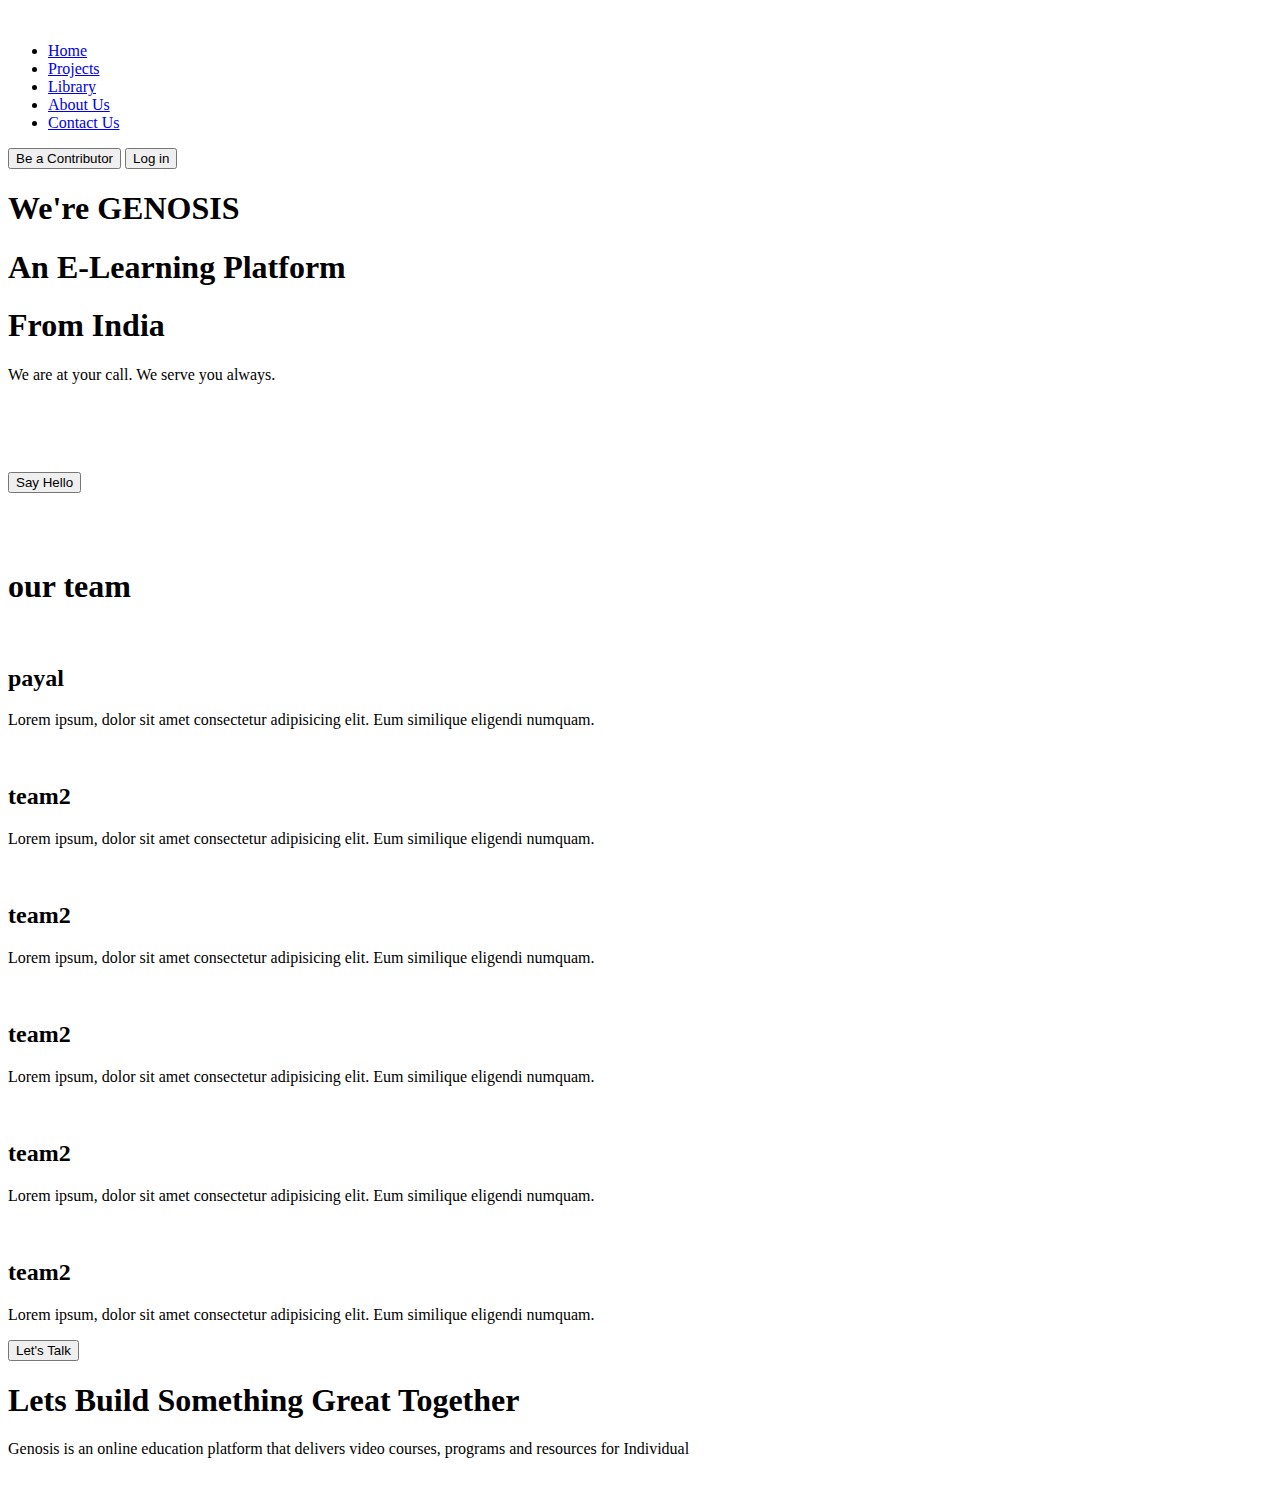
==== collabx-ready/aboutus1.html @ f932ba7f "overall project frontend" ====
<!DOCTYPE html>
<html lang="en">
<head>
    <meta charset="UTF-8">
    <meta http-equiv="X-UA-Compatible" content="IE=edge">
    <meta name="viewport" content="width=device-width, initial-scale=1.0">
    <title>Genosisx | About Us</title>
    <link rel="stylesheet" href="css/aboutus1.css">
</head>
<body>
    <nav id="navbar">
        <div id="logo">
            <img src="https://i.postimg.cc/x8McQvf9/DART.png" alt="" srcset="">
        </div>
        <ul class="mid">
            <li class="item"><a href="landing.html">Home</a></li>
            <li class="item"><a href="#">Projects</a></li>
            <li class="item"><a href="#">Library</a></li>
            <li class="item"><a href="#">About Us</a></li>
            <li class="item"><a href="contactus.html">Contact Us</a></li>
        </ul>
        <div class="right">
            <button class="btn">Be a Contributor</button>
            <button class="btn">Log in</button>
        </div>
    </nav>
    <section id="home">
        <h1 class="h-primary h1-mid">We're GENOSIS</h1>
        <h1 class="h1-mid">An E-Learning Platform</h1>
        <h1 class="h1-mid">From India</h1>
        <p class="home-p">We are at your call. We serve you always.</p> 
        <div id="home-img">
            <img src="https://i.postimg.cc/7Lv3Wvr0/3D-12.png" alt="">
        </div>
        <div id="home-img2">
            <img src="https://i.postimg.cc/NMxTP5Qr/3D-11.png" alt="">
        </div>
        <div id="home-img3">
            <img src="https://i.postimg.cc/cCSgR32n/We-re-a-Team-We-re-a-Family-We-re-Genosis.png" alt="">
        </div>
        <div id="home-img4">
            <img src="https://i.postimg.cc/t4jb95PP/Genosis-is-an-online-education-platform-that-delivers-video-courses-programs-and-resources-for-Indi.png" alt="">
        </div>
        <button class="btn2">Say Hello</button>
        <div id="home-img5">
            <img src="https://i.postimg.cc/FKcNvBCj/Customer-Insight.png" alt="">
        </div>
        <div id="home-img6">
            <img src="https://i.postimg.cc/FRWPB9bG/Image.png" alt="">
        </div>
    </section>
    <section id="home3">
        <div class="box">
            <div id="home-img7"></div>
            <img src="./Group 257.svg" alt="">
        </div>
    </section>
    <section id="home2">
        <div class="container">
            <h1 class="title">our team</h1>
        <div class="team-row">
            <div class="member">
                <img src="" alt="">
                <h2>payal</h2>
                <p>Lorem ipsum, dolor sit amet consectetur adipisicing elit. Eum similique eligendi numquam.</p>
            </div>
            <div class="member">
                <img src="./img1.jpg" alt="">
                <h2>team2</h2>
                <p>Lorem ipsum, dolor sit amet consectetur adipisicing elit. Eum similique eligendi numquam.</p>
            </div>
            <div class="member">
                <img src="./img1.jpg" alt="">
                <h2>team2</h2>
                <p>Lorem ipsum, dolor sit amet consectetur adipisicing elit. Eum similique eligendi numquam.</p>
            </div>
        </div>

        <div class="team-row">
            <div class="member">
                <img src="./img1.jpg" alt="">
                <h2>team2</h2>
                <p>Lorem ipsum, dolor sit amet consectetur adipisicing elit. Eum similique eligendi numquam.</p>
            </div>
            <div class="member">
                <img src="./img1.jpg" alt="">
                <h2>team2</h2>
                <p>Lorem ipsum, dolor sit amet consectetur adipisicing elit. Eum similique eligendi numquam.</p>
            </div>
            <div class="member">
                <img src="./img1.jpg" alt="">
                <h2>team2</h2>
                <p>Lorem ipsum, dolor sit amet consectetur adipisicing elit. Eum similique eligendi numquam.</p>
            </div>
        </div>
        </div>

    </section>
    <!-- <section class="team">
        <h1 class="title">our team</h1>
        <div class="team-row">
            <div class="member">
                <img src="https://images.unsplash.com/photo-1520409364224-63400afe26e5?ixlib=rb-1.2.1&ixid=eyJhcHBfaWQiOjEyMDd9&auto=format&fit=crop&w=658&q=80" alt="">
                <h2>ben smith</h2>
                <p>Lorem ipsum, dolor sit amet consectetur adipisicing elit. Eum similique eligendi numquam.</p>
            </div>
            <div class="member">
                <img src="https://images.unsplash.com/photo-1480455624313-e29b44bbfde1?ixlib=rb-1.2.1&ixid=eyJhcHBfaWQiOjEyMDd9&auto=format&fit=crop&w=1050&q=80" alt="">
                <h2>jason</h2>
                <p>Lorem ipsum, dolor sit amet consectetur adipisicing elit. Eum similique eligendi numquam.</p>
            </div>
            <div class="member">
                <img src="https://miro.medium.com/max/814/1*Ri024ZNn0dtXQDmswflYFw.jpeg" alt="">
                <h2>chris jones</h2>
                <p>Lorem ipsum, dolor sit amet consectetur adipisicing elit. Eum similique eligendi numquam.</p>
            </div>
        </div>
    </section> -->
    <section id="home4">
        <div class="container1">
          <div id="home-img9"></div>
          <button class="btn3"> Let's Talk </button>
          <h1>Lets Build Something Great Together</h1>
          <p>Genosis is an online education platform that delivers video courses, programs and resources for Individual</p>
          <img src="./Group 263.png" alt="">
        </div>
    </section>
</body>
</html>
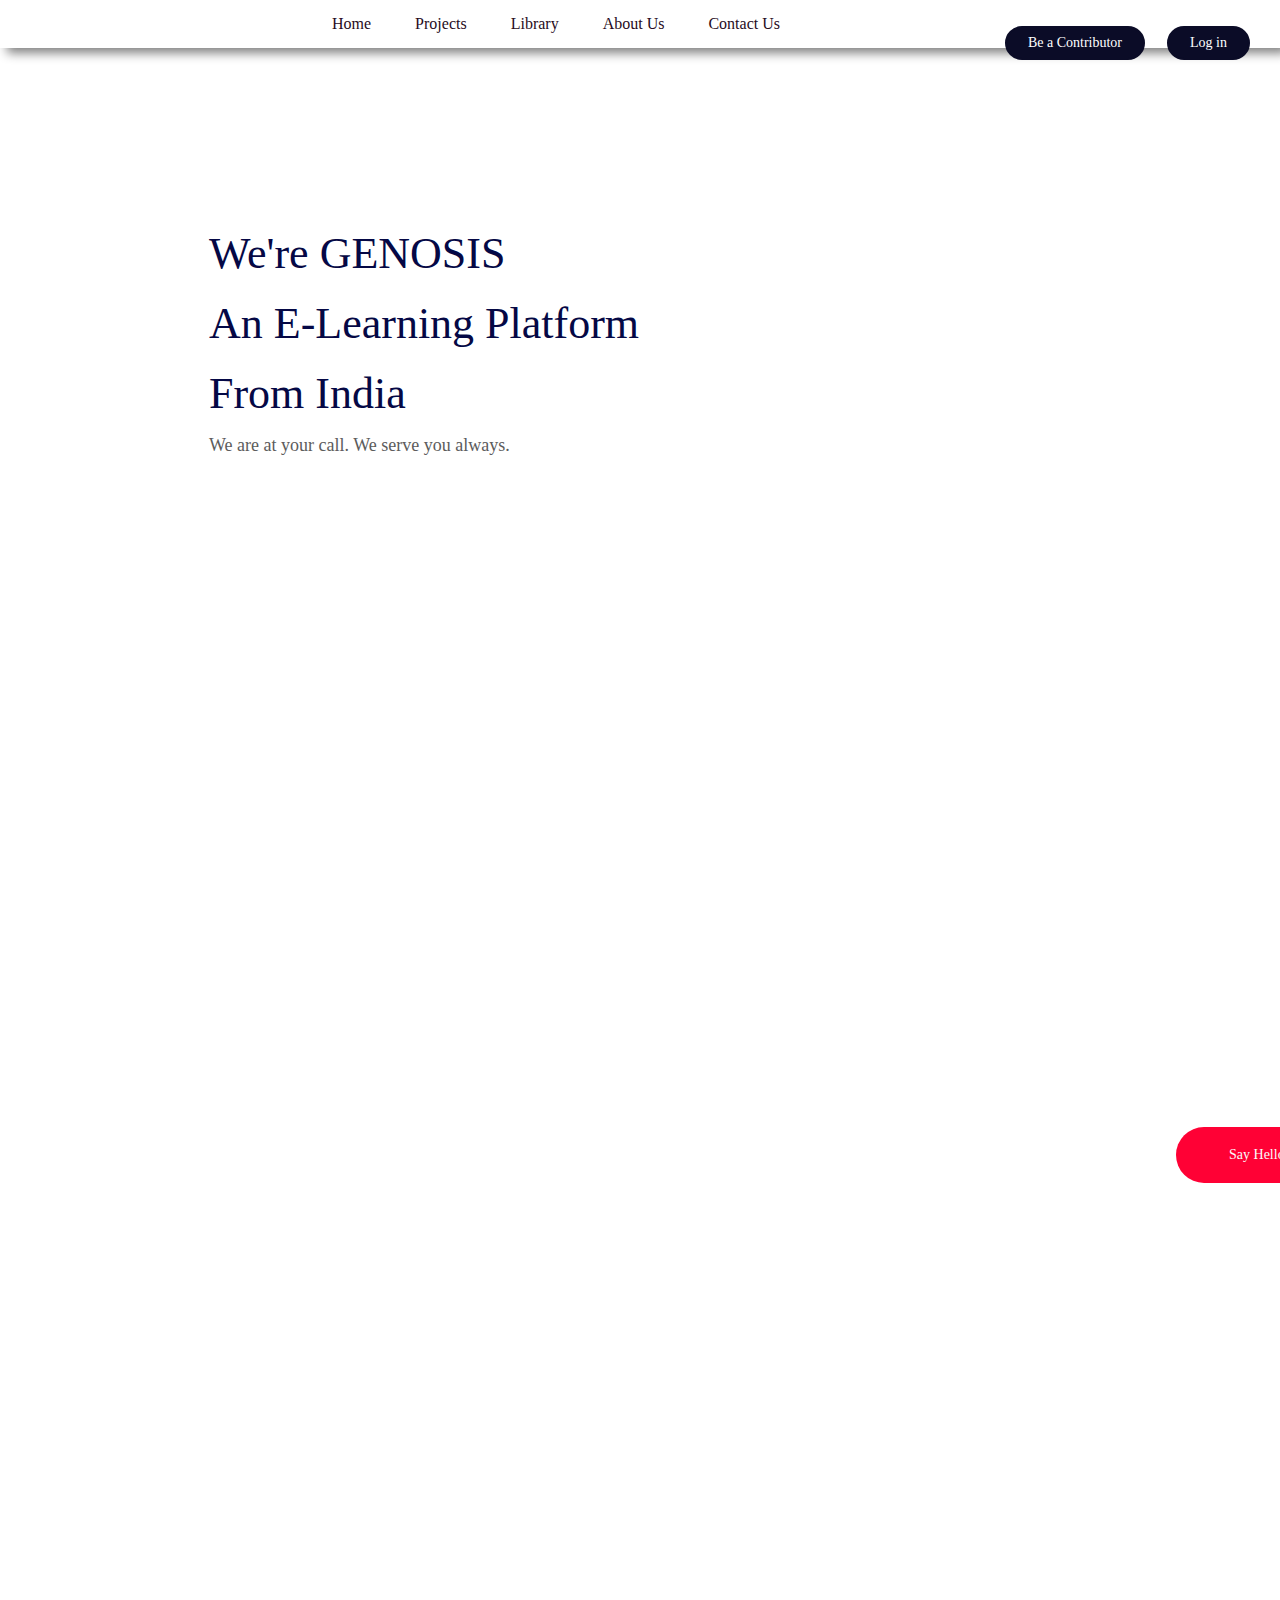
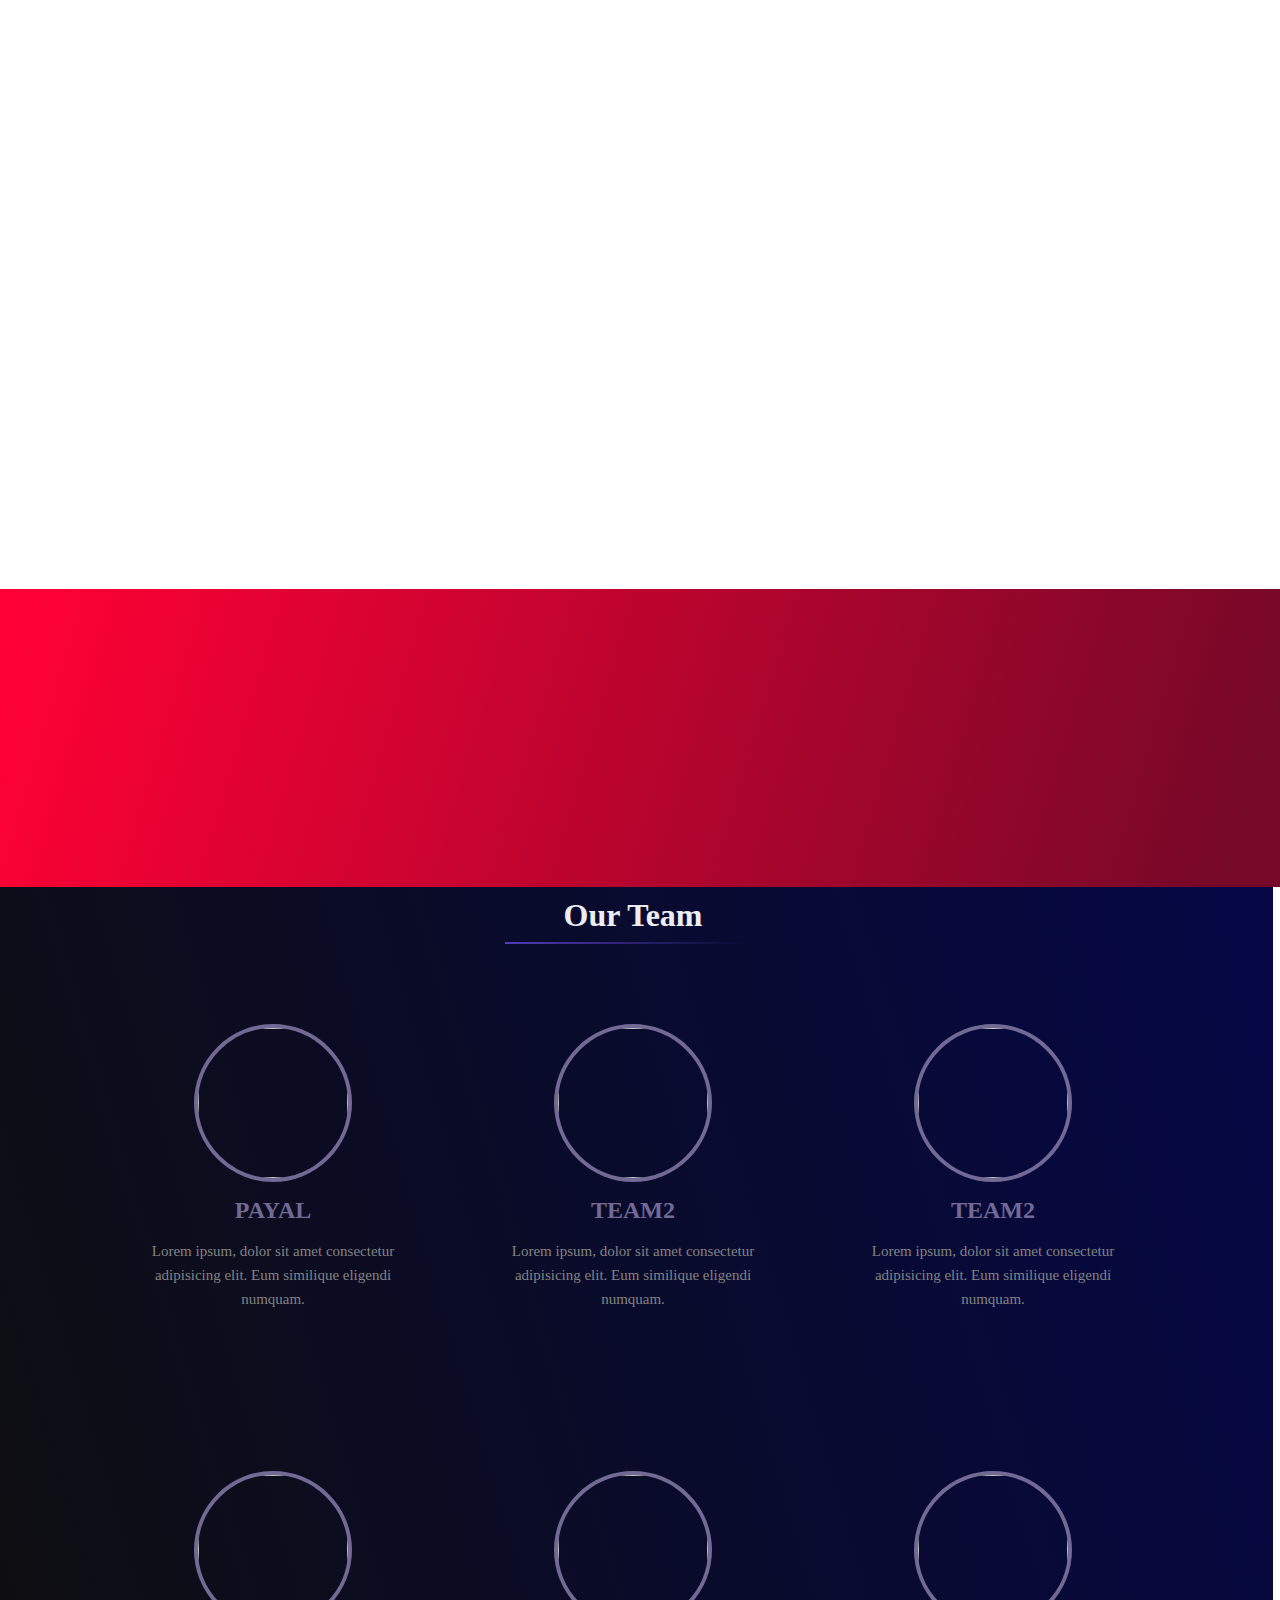
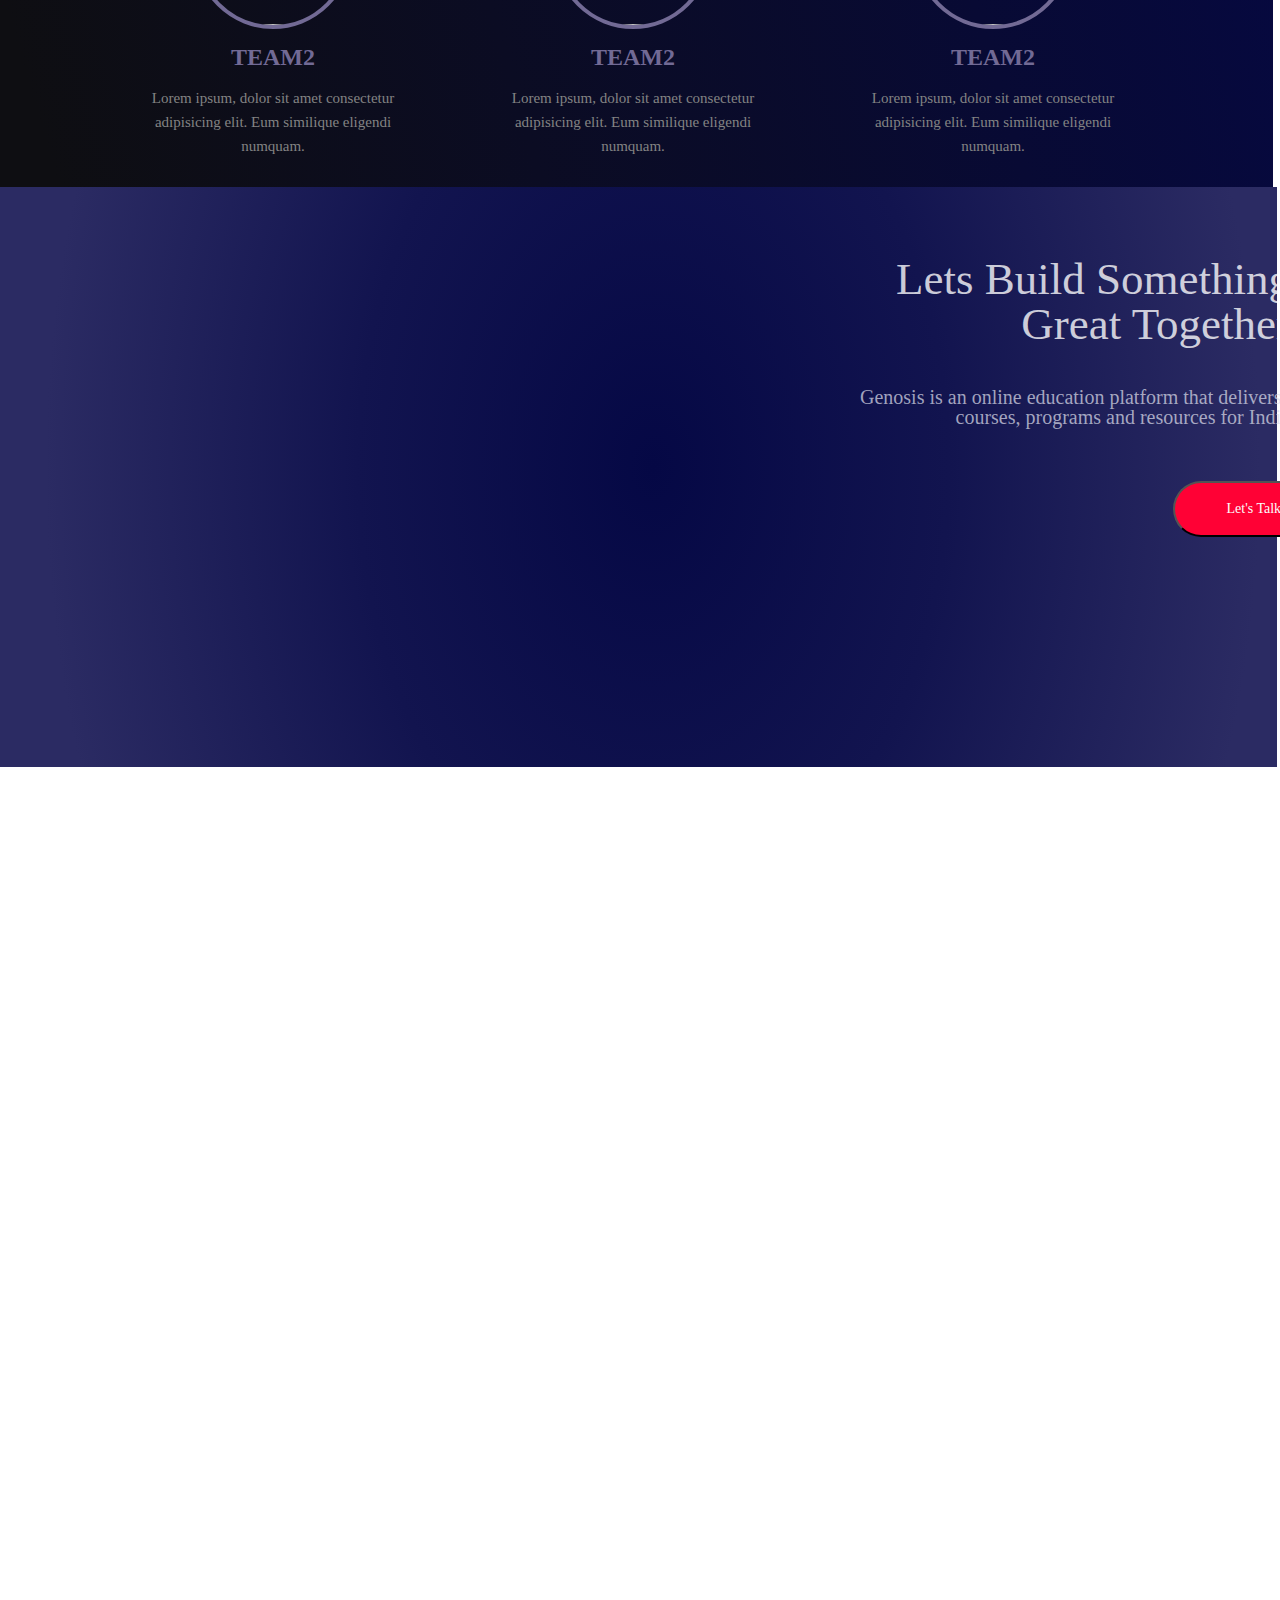
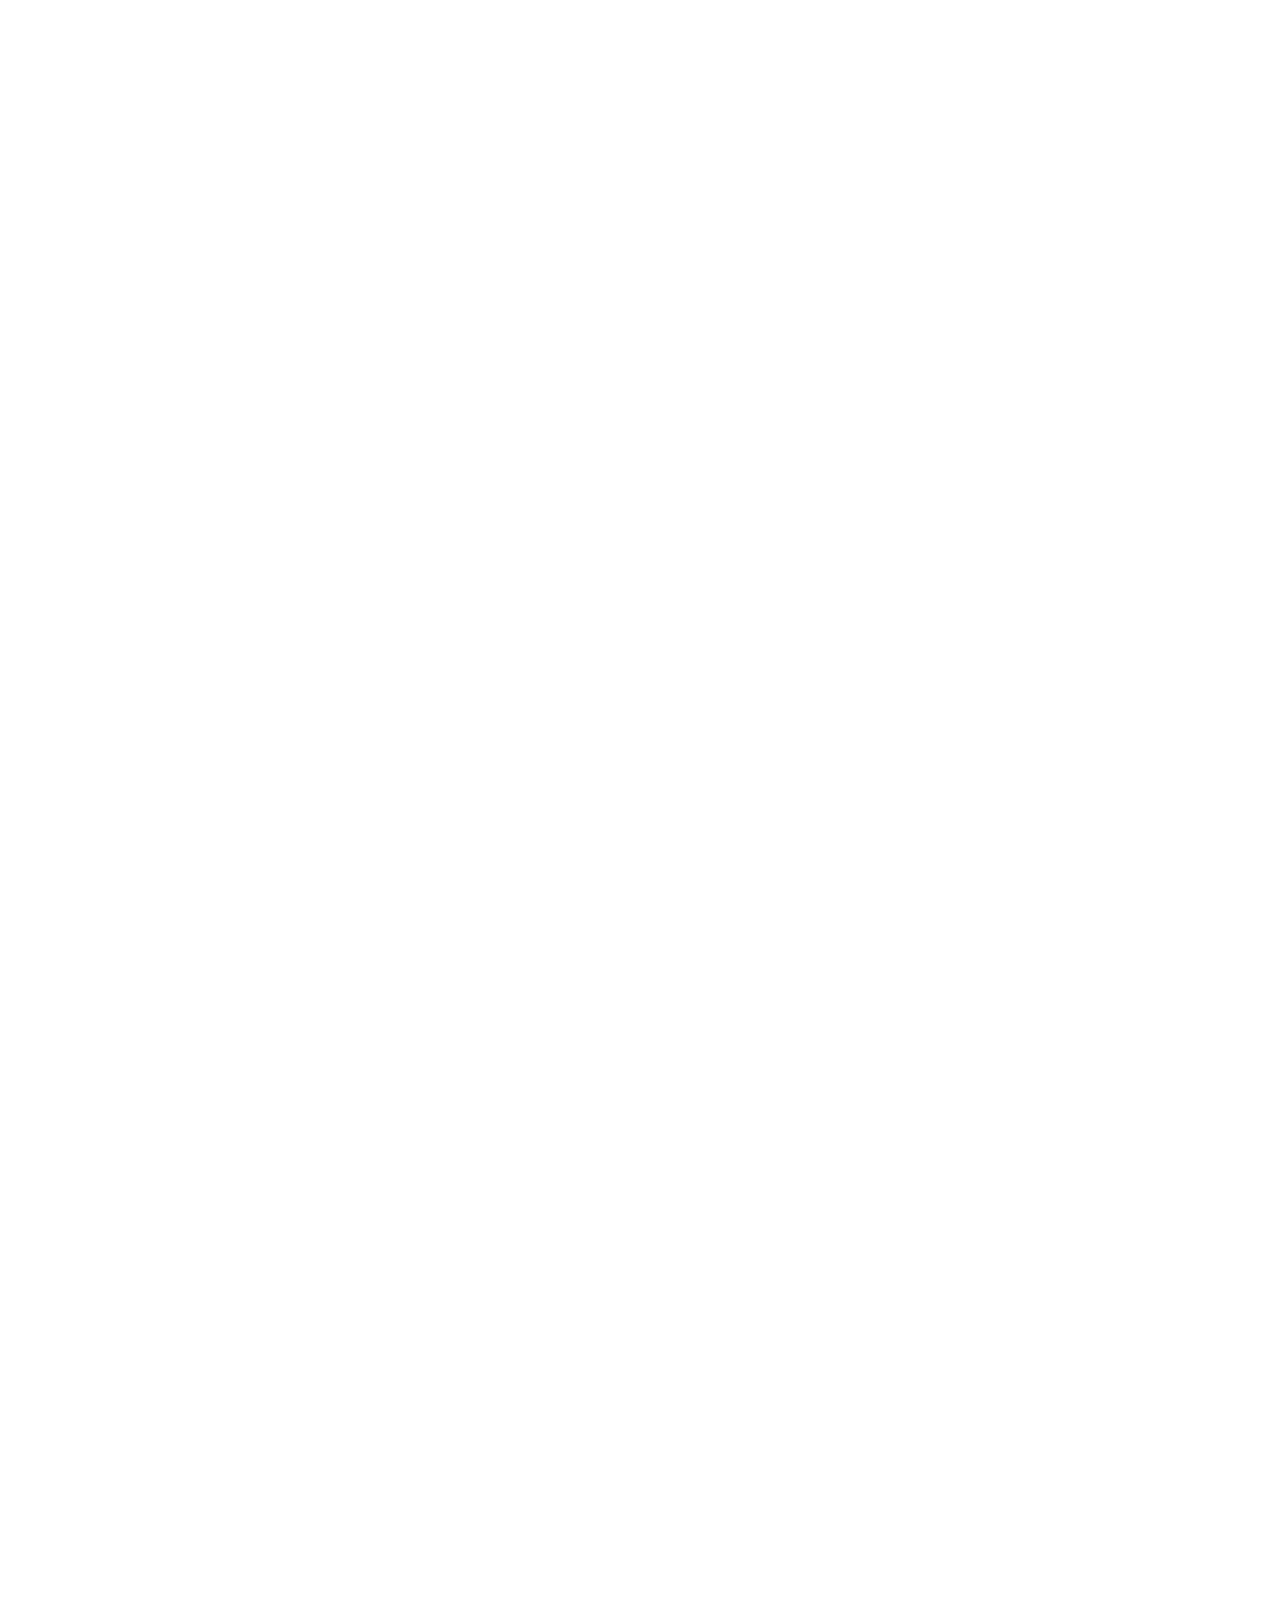
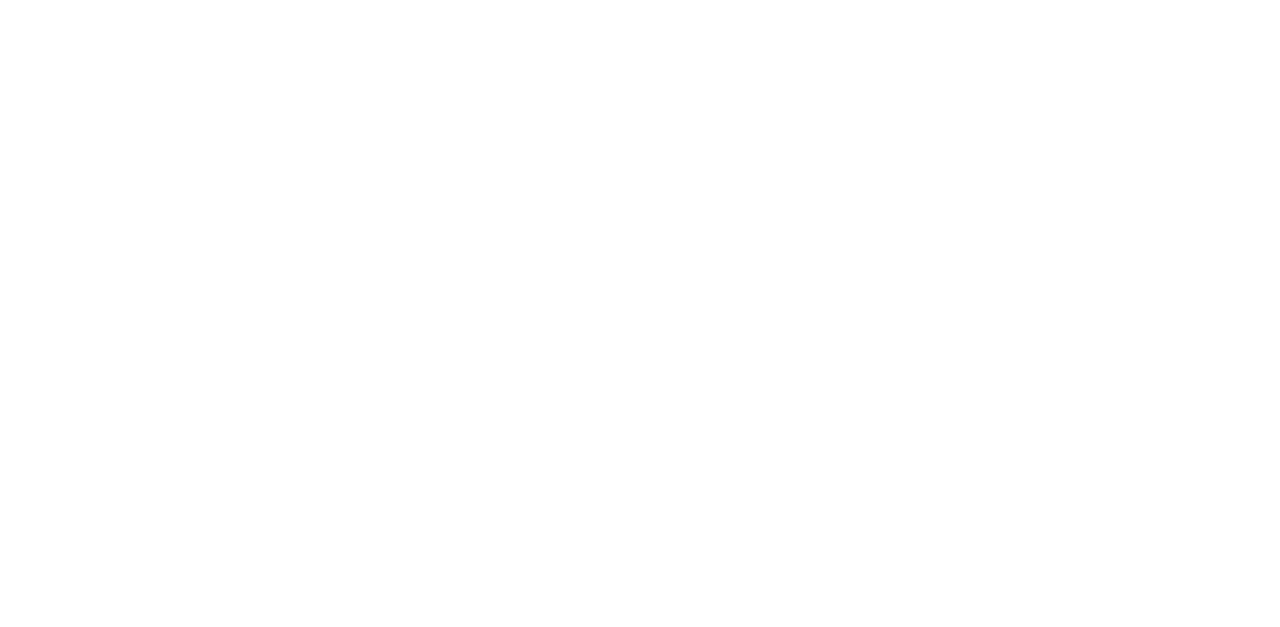
==== commit 068bca24: "Update aboutus1.html" ====
--- a/collabx-ready/aboutus1.html
+++ b/collabx-ready/aboutus1.html
@@ -5,7 +5,7 @@
     <meta http-equiv="X-UA-Compatible" content="IE=edge">
     <meta name="viewport" content="width=device-width, initial-scale=1.0">
     <title>Genosisx | About Us</title>
-    <link rel="stylesheet" href="css/aboutus1.css">
+    <link rel="stylesheet" href="aboutus1.css">
 </head>
 <body>
     <nav id="navbar">
--- a/collabx-ready/aboutus1.css
+++ b/collabx-ready/aboutus1.css
@@ -0,0 +1,379 @@
+/* CSS Reset */
+*{
+    margin: 0px;
+    padding: 0px;
+}
+
+
+/* CSS Variables */
+:root{
+    --navbar-height: 59px;
+}
+
+/* Navigation Bar */
+#navbar{
+    display: flex;
+    align-items: center;
+    box-shadow: 7px 5px 10px grey;
+}
+
+/* Navigation Bar: Logo and image */
+#logo{
+    margin: 15px 15px;
+}
+#logo img{
+    height: 56px;
+    margin: -1px 45px;
+}
+
+/* Navigation Bar: List Styling */
+#navbar{
+    position: relative;
+}
+#navbar ul{
+    display: flex;
+}
+
+.mid{
+    margin-left: 190px;
+    font-family: Calibri;
+}
+#navbar::before{
+    content: "";
+    background-color: #ffffff;
+    position: absolute;
+    height: 100%;
+    width: 100%;
+    z-index: -1;
+    opacity: 0.4;
+}
+
+#navbar ul li{
+    list-style: none;
+    font-size: 1.3 rem;
+}
+
+#navbar ul li a{
+    display: block;
+    padding: 3px 22px;
+    border-radius: 20px;
+    color: #270B22;
+    text-decoration: none;
+}
+
+#navbar ul li a:hover{
+   color: #0C0D20;
+   border-radius: 2px solid black;
+}
+
+.right {
+    position: absolute;
+    right: 21px;
+    top: 26px;
+    display: inline-block;
+
+    /* border: 2px solid yellow; */
+}
+
+.btn {
+    font-family: calibri;
+    margin: 0px 9px;
+    background-color: #0b0c27;
+    color: white;
+    padding: 7px 21px;
+    border: 2px solid #0b0c27;
+    border-radius: 139px;
+    font-size: 14px;
+    cursor: pointer;
+}
+
+/* Home section */
+.h1-mid {
+    font-family: Calibri;
+    font-size: 44px;
+    font-style: normal;
+    font-weight: 300;
+    line-height: 70px;
+    letter-spacing: 0em;
+    text-align: left;
+    color: #050845;
+}
+#home{
+    padding: 171px 209px;
+    flex-direction: column;
+}
+/* #home::before{ 
+    content: "";
+    position: absolute;
+    background-color: #ffffff;
+    height: 120em;
+    top: 112px;
+    left:2px;
+    width: 100%;
+    z-index: -1;
+    opacity:0.89;
+    margin-top: -24px;
+} */
+.home-p{
+    font-family: Calibri;
+    font-size: 18px;
+    font-style: normal;
+    font-weight: 400;
+    line-height: 33px;
+    letter-spacing: 0em;
+    text-align: left;
+    color: #5C5C5C;
+}
+
+.btn2 {
+    font-family: calibri;
+    margin: 41em 2em;
+    background-color: #FF0135;
+    color: #FBFBFB;
+    padding: 7px 50px;
+    border-radius: 100px;
+    font-size: 14px;
+    cursor: pointer;
+    position: absolute;
+    width: 161.71px;
+    height: 56px;
+    left: 82em;
+    top: 552.54px;
+    border: 2px;
+}
+
+#home-img{
+    position: absolute;
+    width: 688px;
+    height: 688px;
+    left: 728px;
+    top: 98px;
+    margin-left: 12em;
+}
+#home-img2{
+    position: absolute;
+    width: 686.74px;
+    height: 699.65px;
+    left: -8em;
+    top: 38em;
+    margin-left: 218px;
+}
+#home-img3{
+    position: absolute;
+    width: 686.74px;
+    height: 699.65px;
+    left: 60em;
+    top: 47em;
+    margin-left: 218px;
+}
+#home-img4{
+    position: absolute;
+    width: 686.74px;
+    height: 699.65px;
+    left: 60em;
+    top: 59em;
+    margin-left: 218px;
+}
+#home-img5{
+    position: absolute;
+    width: 686.74px;
+    height: 699.65px;
+    left: 6em;
+    top: 88em;
+    margin-left: 218px;
+}
+#home-img6{
+    position: absolute;
+    width: 606px;
+    height: 593px;
+    left: 766px;
+    top: 1450px;
+    margin-left: 218px;
+}
+#home-img6{
+    position: absolute;
+    width: 686.74px;
+    height: 699.65px;
+    margin-left: -5em;
+    margin-top: 5em;
+    margin-left: 218px;
+}
+#home-2::before {  
+    z-index: -1;
+    content: "";
+    position: absolute;
+    background: url('https://i.postimg.cc/fRB47htW/Rectangle-141.png') no-repeat center center/cover;
+    height: 43em;
+    top: 112px;
+    left: 2px;
+    width: 100%;
+    z-index: -1;
+    opacity: 0.89;
+    margin-top: -24px;
+}  
+.box{
+
+    position: absolute;
+    width: 100%;
+    height: 298px;
+    left: 0px;
+    top: 2189px;
+    background: linear-gradient(253.58deg, #FF0135 1.55%, #760828 95.8%);
+    transform: matrix(-1, 0, 0, 1, 0, 0);
+}
+#home-img7{
+    position: absolute;
+    width: 100%;
+    height: 198px;
+   object-fit: contain;
+ 
+}
+.container1{
+    position: absolute;
+    width: 100%;
+    height: 580px;
+    left: -3px;
+    top: 3387px;
+    
+    background: radial-gradient(47.45% 156.1% at 51.25% 48.43%, #050845 0%, #12144F 48.7%, #2B2B63 100%);
+    background-blend-mode: multiply;
+}
+#home-img9{
+    position: absolute;
+    width: 4px;
+    height: 256px;
+    right: 803px;
+    top: 3384px;
+}
+.btn3{
+    font-family: calibri;
+    margin: 41em 2em;
+    background-color: #FF0135;
+    color: #FBFBFB;
+    padding: 7px 50px;
+    border-radius: 100px;
+    font-size: 14px;
+    cursor: pointer;
+    position: absolute;
+    width: 161.71px;
+    height: 56px;
+    left: 82em;
+    top: -280px;
+    
+}
+.container1 h1{
+    position: absolute;
+    width: 435px;
+    height: 47px;
+    left:  859px;
+    top:  70px;
+    text-align: right;
+
+   font-family: Calibri;
+   font-style: normal;
+  font-weight: 300;
+  font-size: 45px;
+  line-height: 100.34%;
+/* or 63px */
+  color: #ffffffc7;
+}
+.container1 p{
+    position: absolute;
+    width: 475px;
+    height: 42px;
+    left: 859px;
+    top: 200px;
+    text-align: right;
+
+   font-family: Calibri;
+   font-style: normal;
+   font-weight: normal;
+   font-size: 20px;
+   line-height: 100.78%;
+   color: #dcdde9b7;
+}
+
+.container{
+    position: absolute;
+    width: 100%;
+    height: 900px;
+    left: -7px;
+    top: 2487px;
+    background: linear-gradient(253.58deg, #050845 1.55%, #0E0E12 95.8%);
+    background-blend-mode: multiply;
+}
+.team{
+    
+    font-family: "Century Gothic";
+    min-height: 100vh;
+    display: flex;
+    justify-content: center;
+    align-items: center;
+}
+
+.title{
+    text-align: center;
+    text-transform: capitalize;
+    color: #ededf1;
+    margin: 10px 0;
+    position: relative;
+}
+
+.title::after{
+    content: "";
+    position: absolute;
+    width: 20%; height: 2px;
+    background-image: linear-gradient(to left, transparent 5%, #513ab8);
+    bottom: -10px; left: 50%;
+    transform: translate(-50%);
+}
+
+.team-row{
+    display: flex;
+    justify-content: center;
+    flex-wrap: wrap;
+    padding: 40px 0;
+}
+
+.member{
+    flex: 1 1 250px;
+    margin: 20px;
+    text-align: center;
+    padding: 20px 10px;
+    cursor: pointer;
+    max-width: 300px;
+    transition: all 0.3s;
+}
+
+.member:hover{
+    box-shadow: 0 10px 20px rgba(219, 8, 8, 0.1);
+    transform: translateY(-20px);
+}
+
+.member img{
+    display: block;
+    width: 150px; height: 150px;
+    object-fit: cover;
+    border:4px solid #726a95;
+    border-radius: 50%;
+    margin: 0 auto;
+}
+
+.member h2{
+    text-transform: uppercase;
+    font-size: 24px;
+    color: #726a95;
+    margin: 15px 0;
+}
+
+.member p{
+    font-size: 15px;
+    color: #838383;
+    line-height: 1.6;
+}
+
+
+
+
+
+
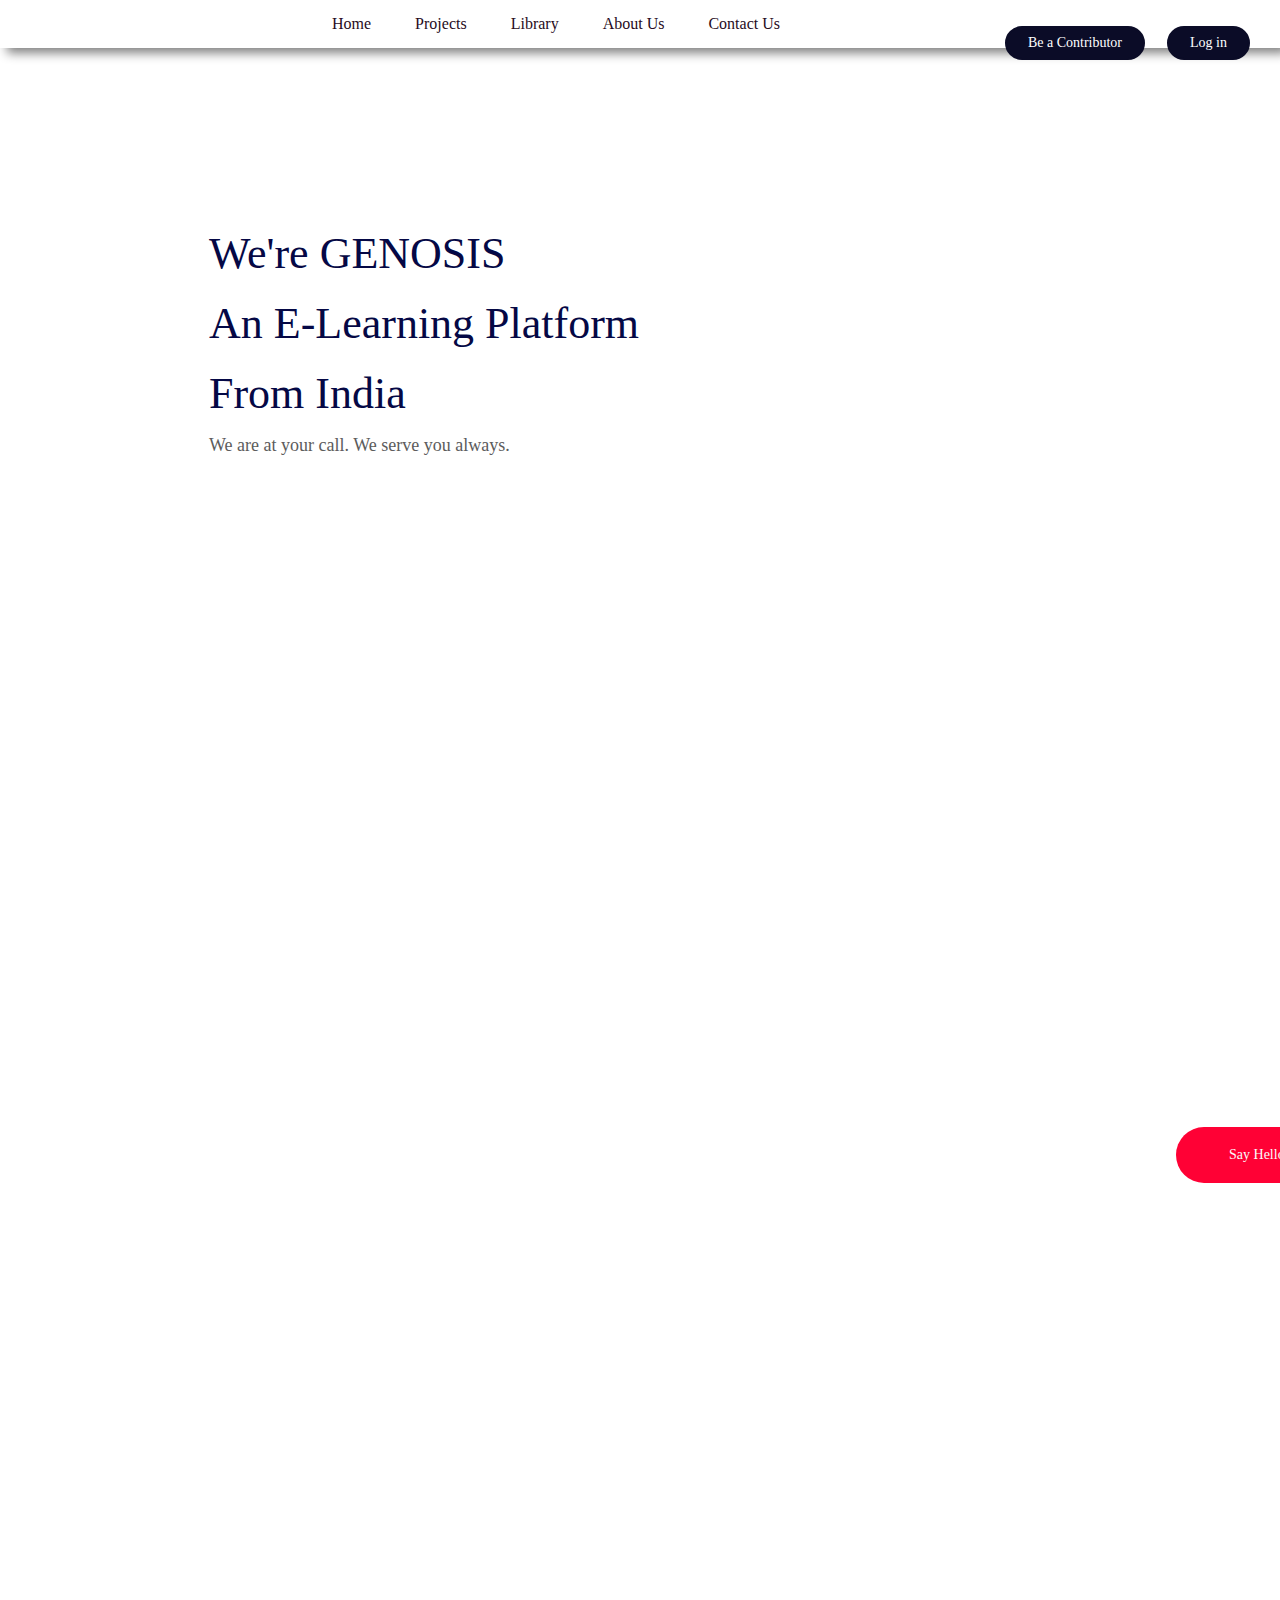
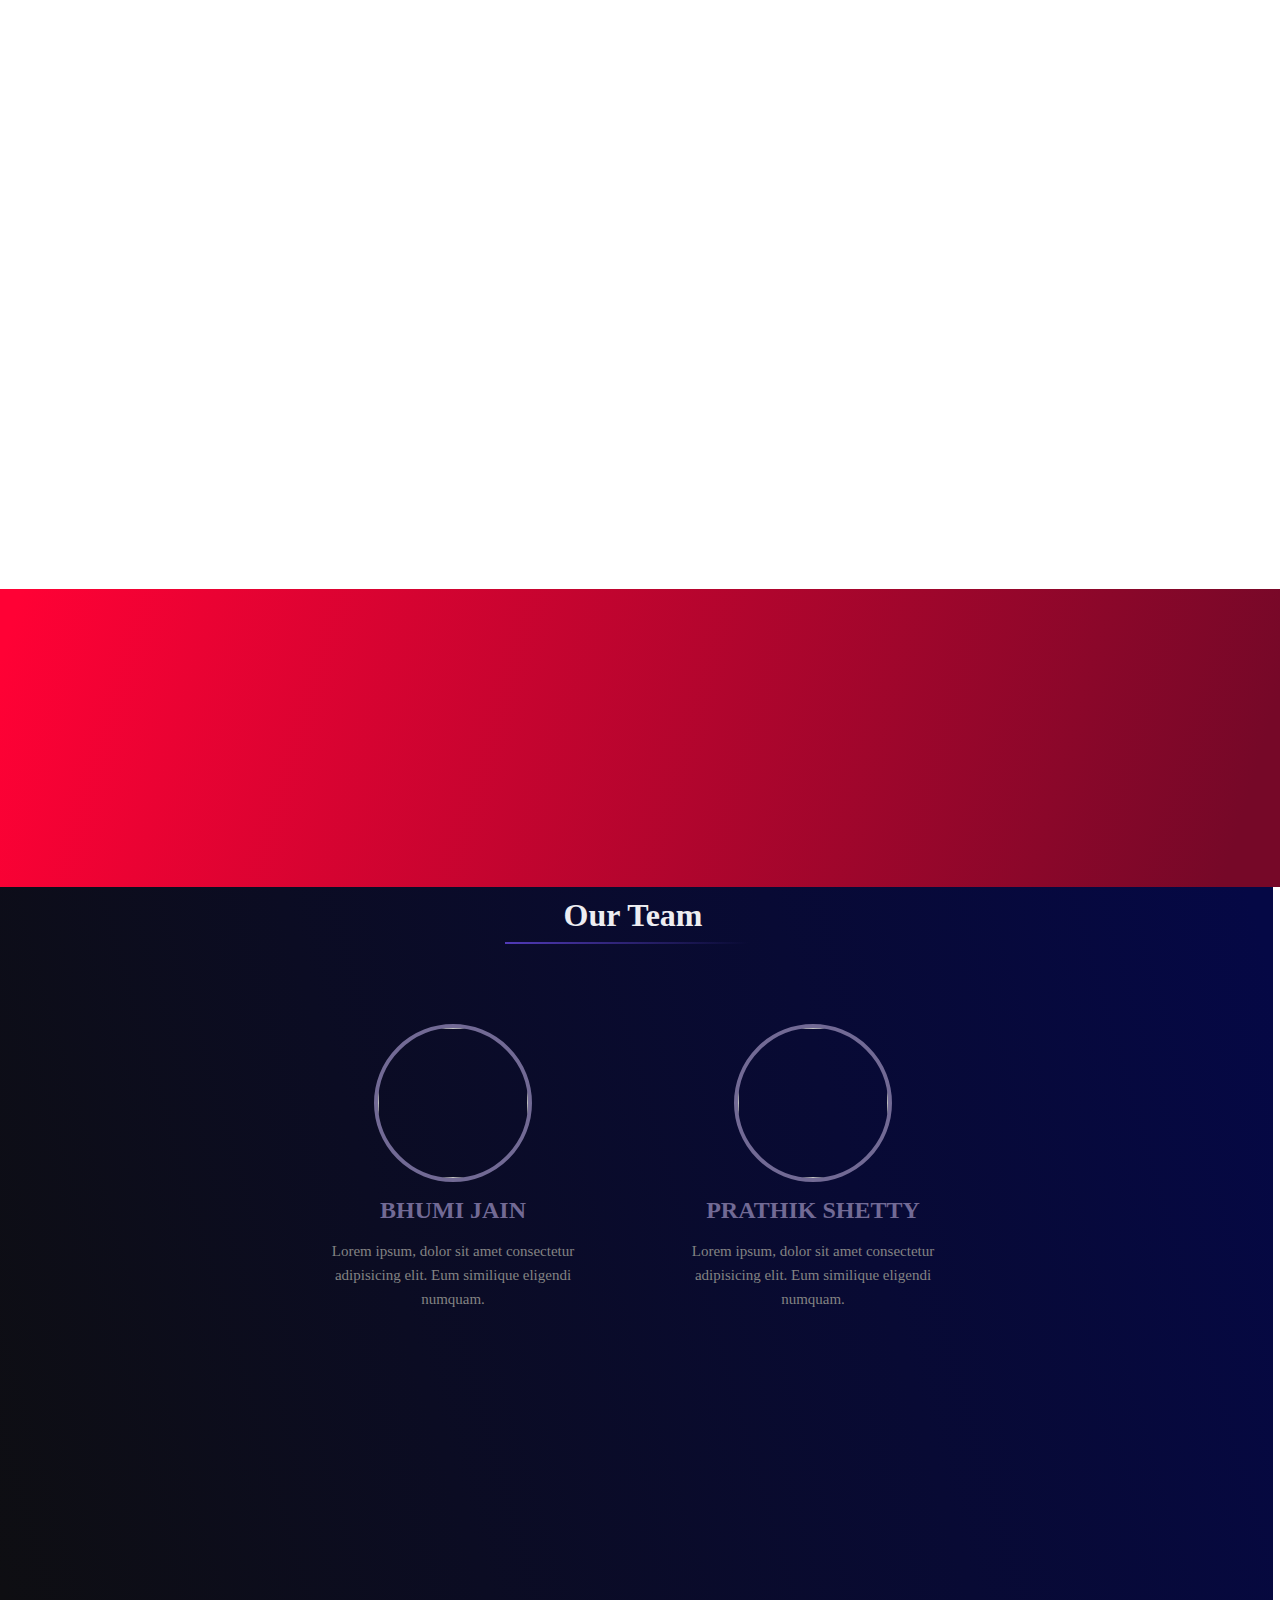
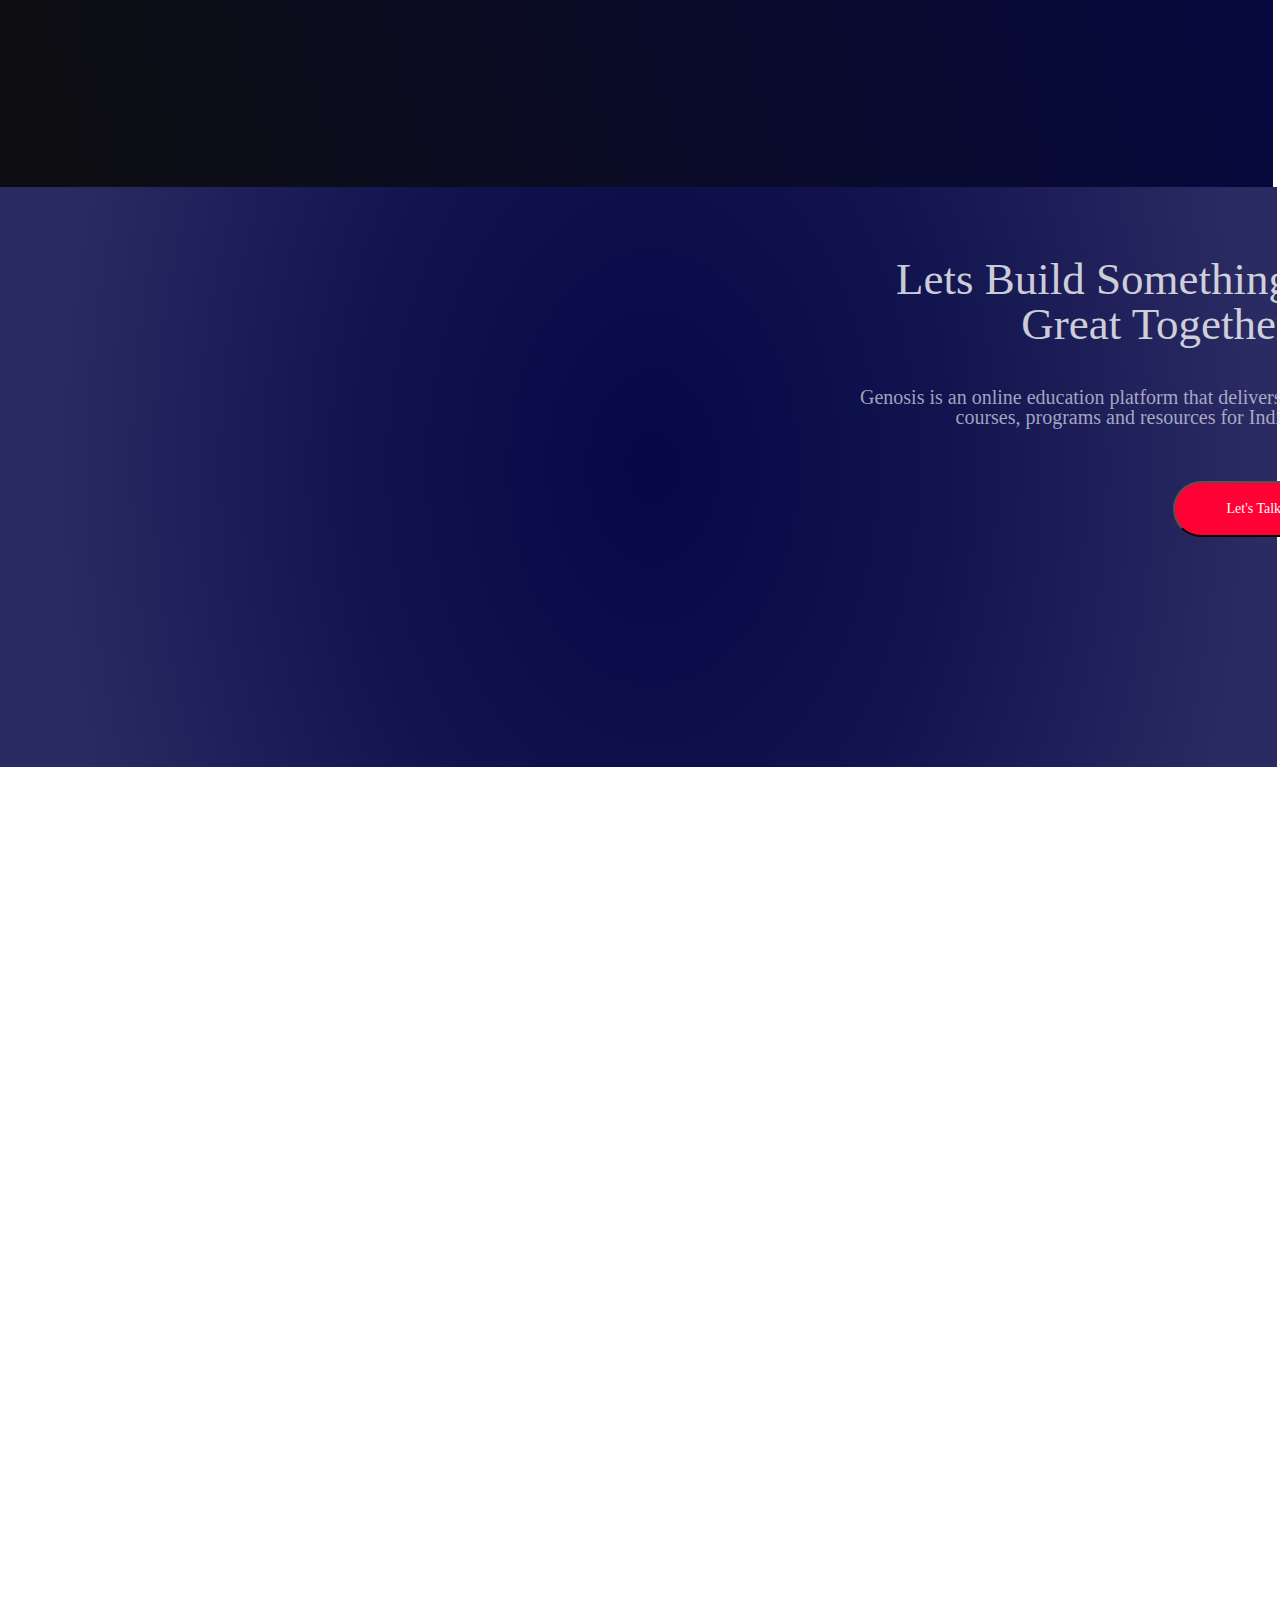
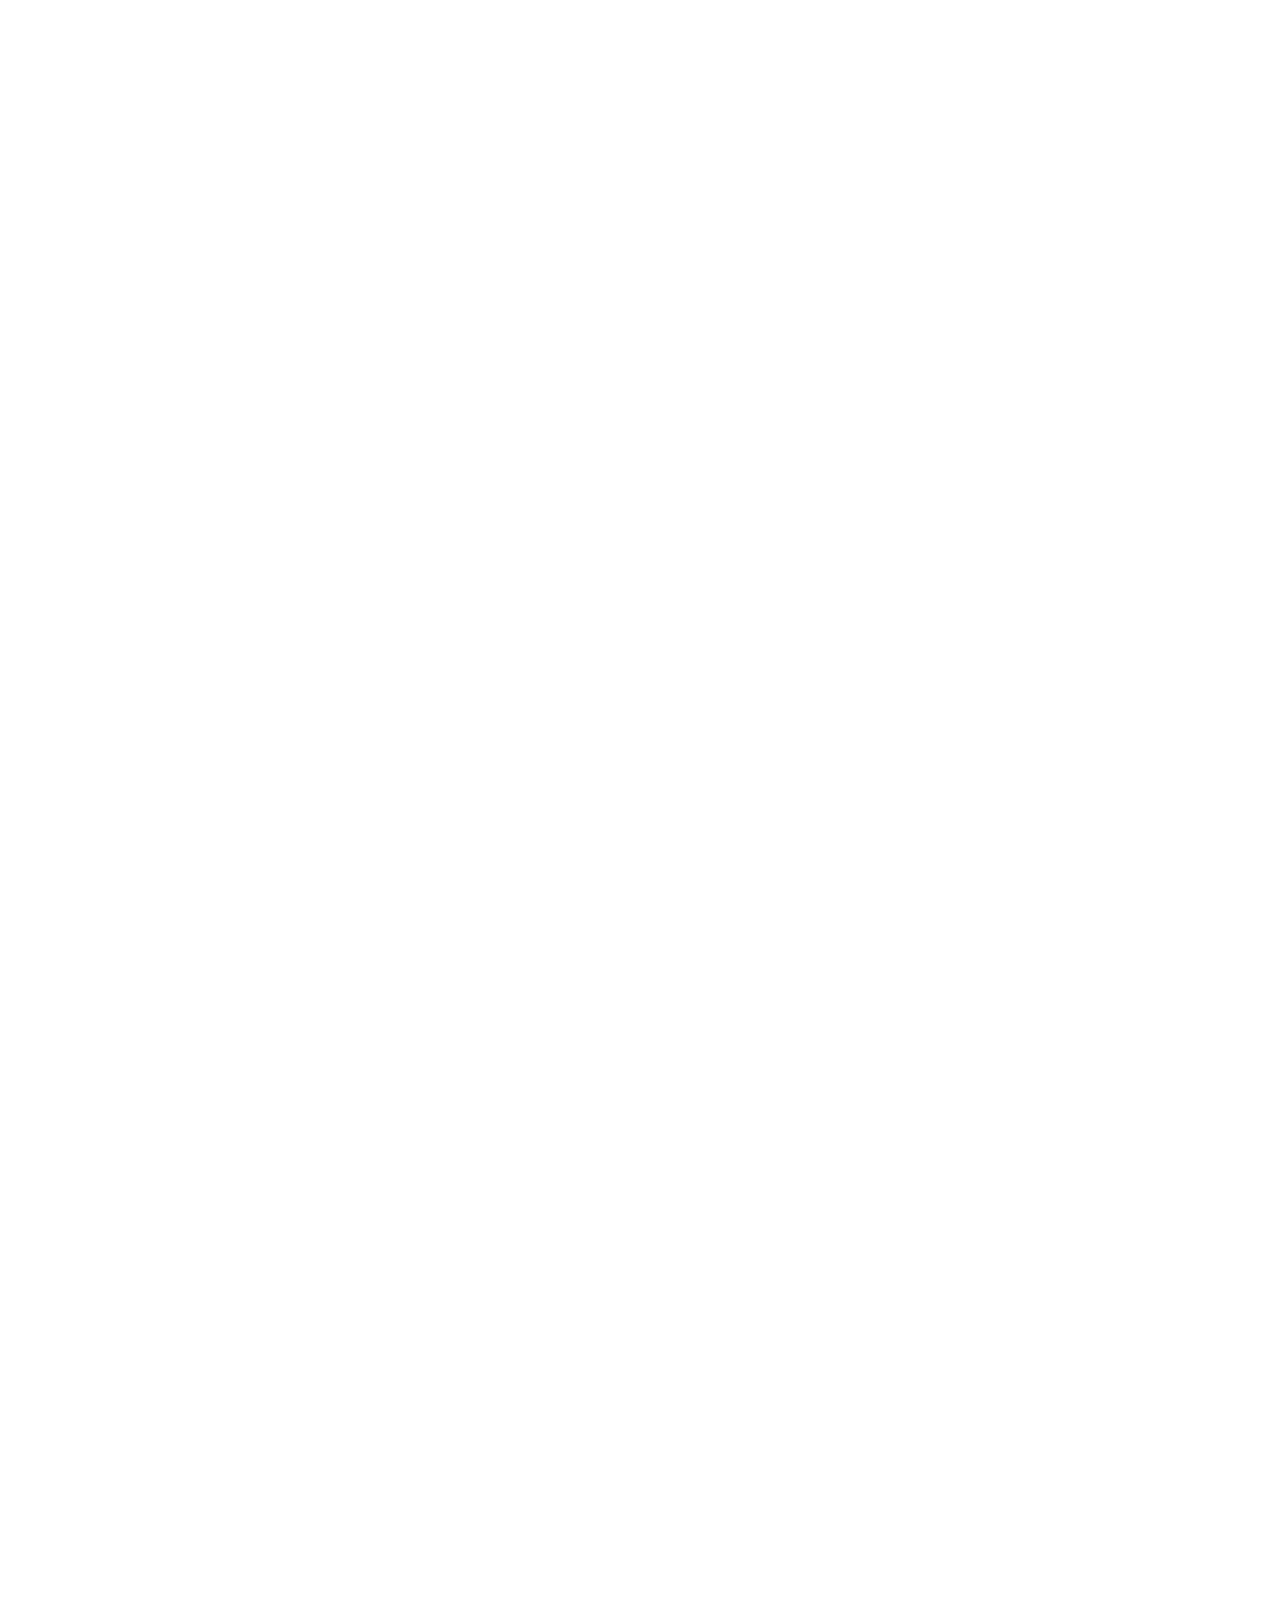
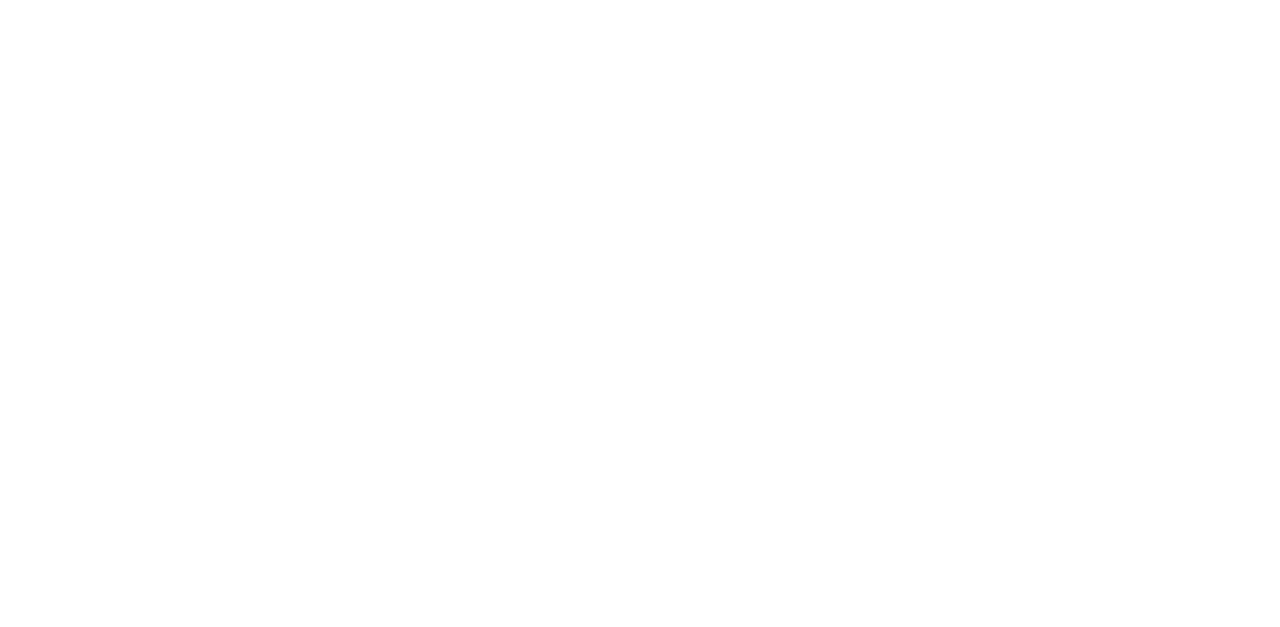
==== commit dd90f60d: "Update aboutus1.html" ====
--- a/collabx-ready/aboutus1.html
+++ b/collabx-ready/aboutus1.html
@@ -61,37 +61,15 @@
         <div class="team-row">
             <div class="member">
                 <img src="" alt="">
-                <h2>payal</h2>
+                <h2>Bhumi Jain</h2>
                 <p>Lorem ipsum, dolor sit amet consectetur adipisicing elit. Eum similique eligendi numquam.</p>
             </div>
             <div class="member">
                 <img src="./img1.jpg" alt="">
-                <h2>team2</h2>
+                <h2>Prathik Shetty</h2>
                 <p>Lorem ipsum, dolor sit amet consectetur adipisicing elit. Eum similique eligendi numquam.</p>
             </div>
-            <div class="member">
-                <img src="./img1.jpg" alt="">
-                <h2>team2</h2>
-                <p>Lorem ipsum, dolor sit amet consectetur adipisicing elit. Eum similique eligendi numquam.</p>
-            </div>
-        </div>
-
-        <div class="team-row">
-            <div class="member">
-                <img src="./img1.jpg" alt="">
-                <h2>team2</h2>
-                <p>Lorem ipsum, dolor sit amet consectetur adipisicing elit. Eum similique eligendi numquam.</p>
-            </div>
-            <div class="member">
-                <img src="./img1.jpg" alt="">
-                <h2>team2</h2>
-                <p>Lorem ipsum, dolor sit amet consectetur adipisicing elit. Eum similique eligendi numquam.</p>
-            </div>
-            <div class="member">
-                <img src="./img1.jpg" alt="">
-                <h2>team2</h2>
-                <p>Lorem ipsum, dolor sit amet consectetur adipisicing elit. Eum similique eligendi numquam.</p>
-            </div>
+           
         </div>
         </div>
 
